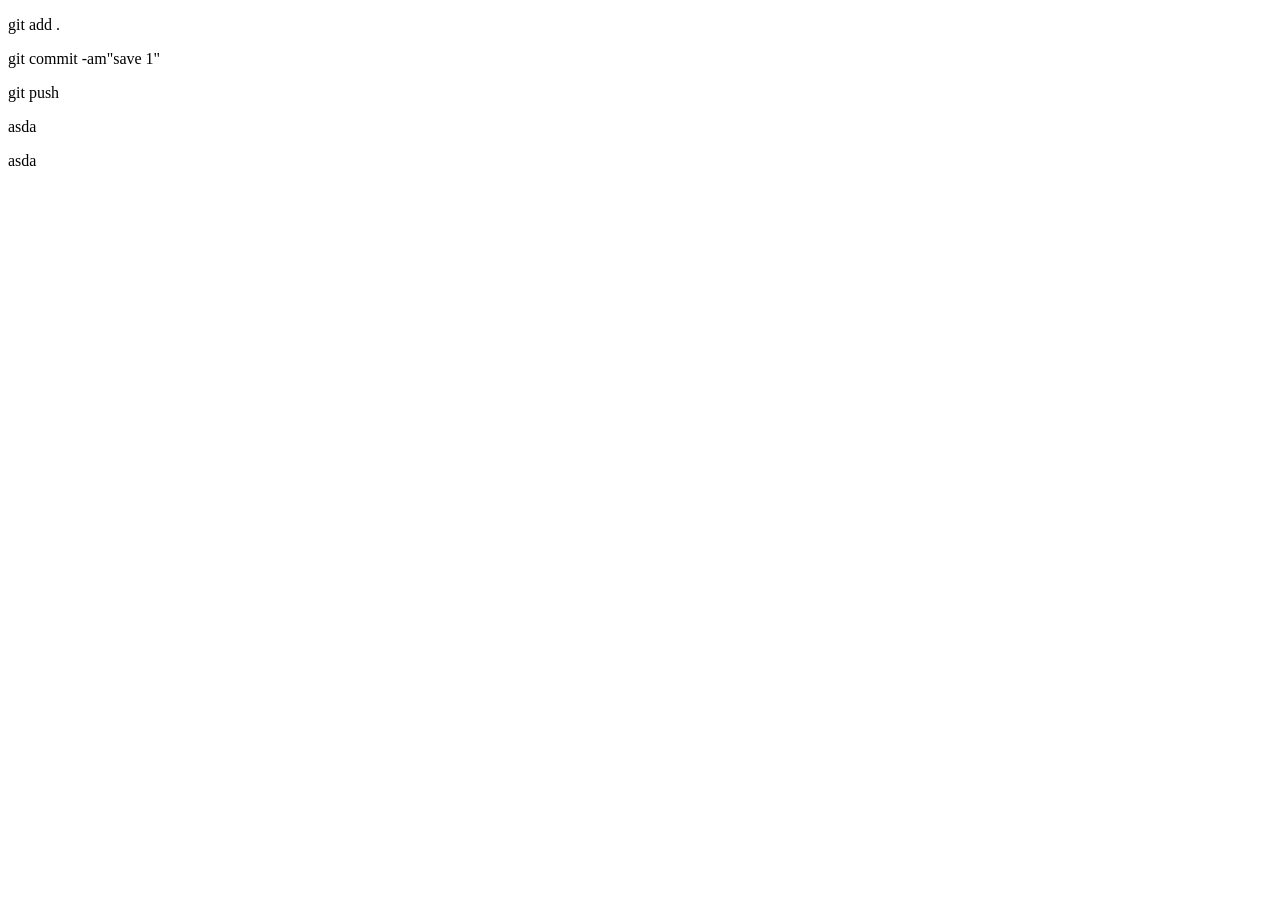
==== aadsad.html @ db2c089e "save1" ====
<!DOCTYPE html>
<html lang="en">
<head>
    <meta charset="UTF-8">
    <meta name="viewport" content="width=device-width, initial-scale=1.0">
    <title>Document</title>
</head>
<body>
    <p>git add .</p>
    <p>git commit -am"save 1"</p>
    <p>git push</p>
    <p>asda</p>
    <p>asda</p>
</body>
</html>
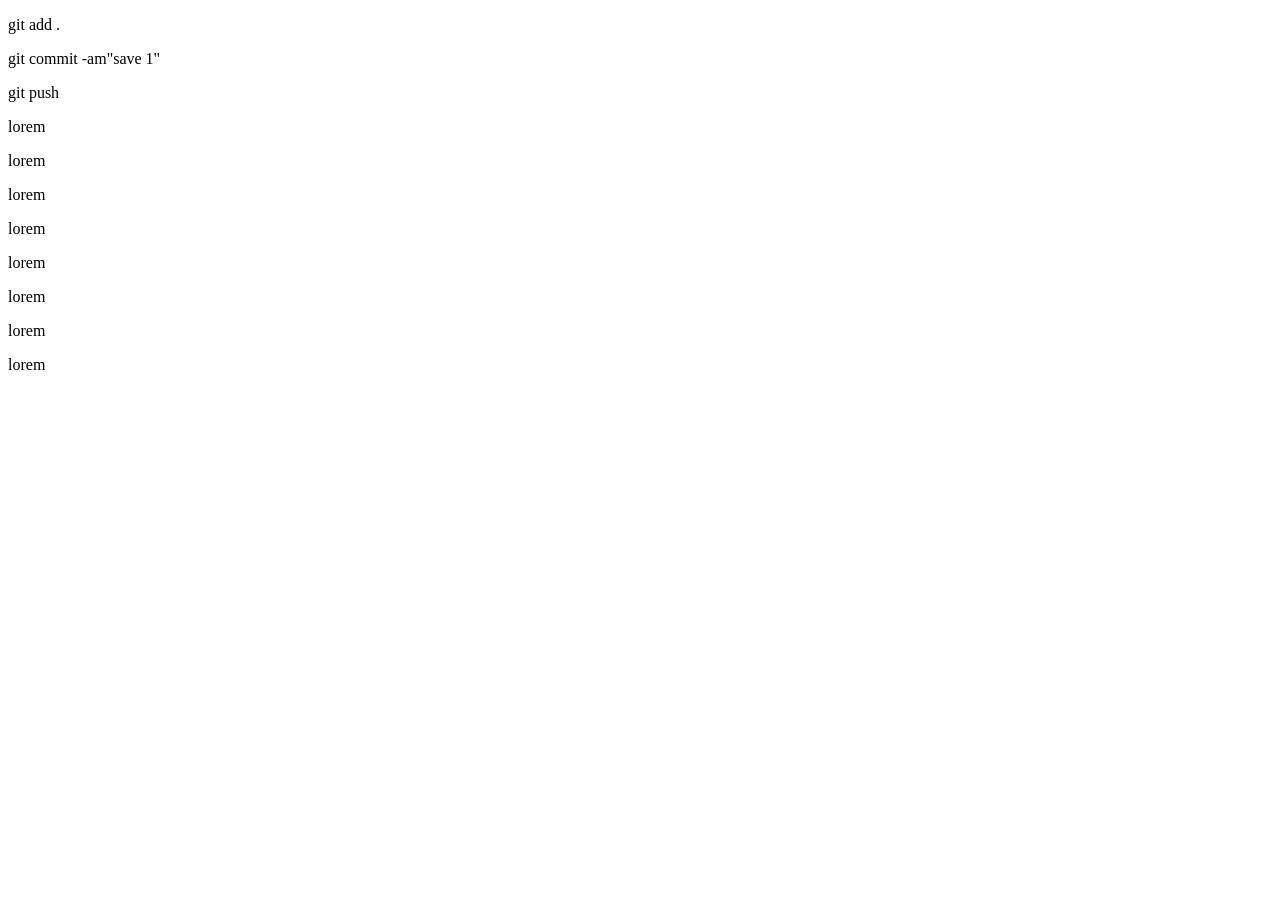
==== commit 87be7049: "save2" ====
--- a/aadsad.html
+++ b/aadsad.html
@@ -3,13 +3,22 @@
 <head>
     <meta charset="UTF-8">
     <meta name="viewport" content="width=device-width, initial-scale=1.0">
+    <link rel="stylesheet" href="style.css">
     <title>Document</title>
 </head>
 <body>
     <p>git add .</p>
     <p>git commit -am"save 1"</p>
     <p>git push</p>
-    <p>asda</p>
-    <p>asda</p>
+
+
+    <p>lorem</p>
+    <p>lorem</p>
+    <p>lorem</p>
+    <p>lorem</p>
+    <p>lorem</p>
+    <p>lorem</p>
+    <p>lorem</p>
+    <p>lorem</p>
 </body>
 </html>
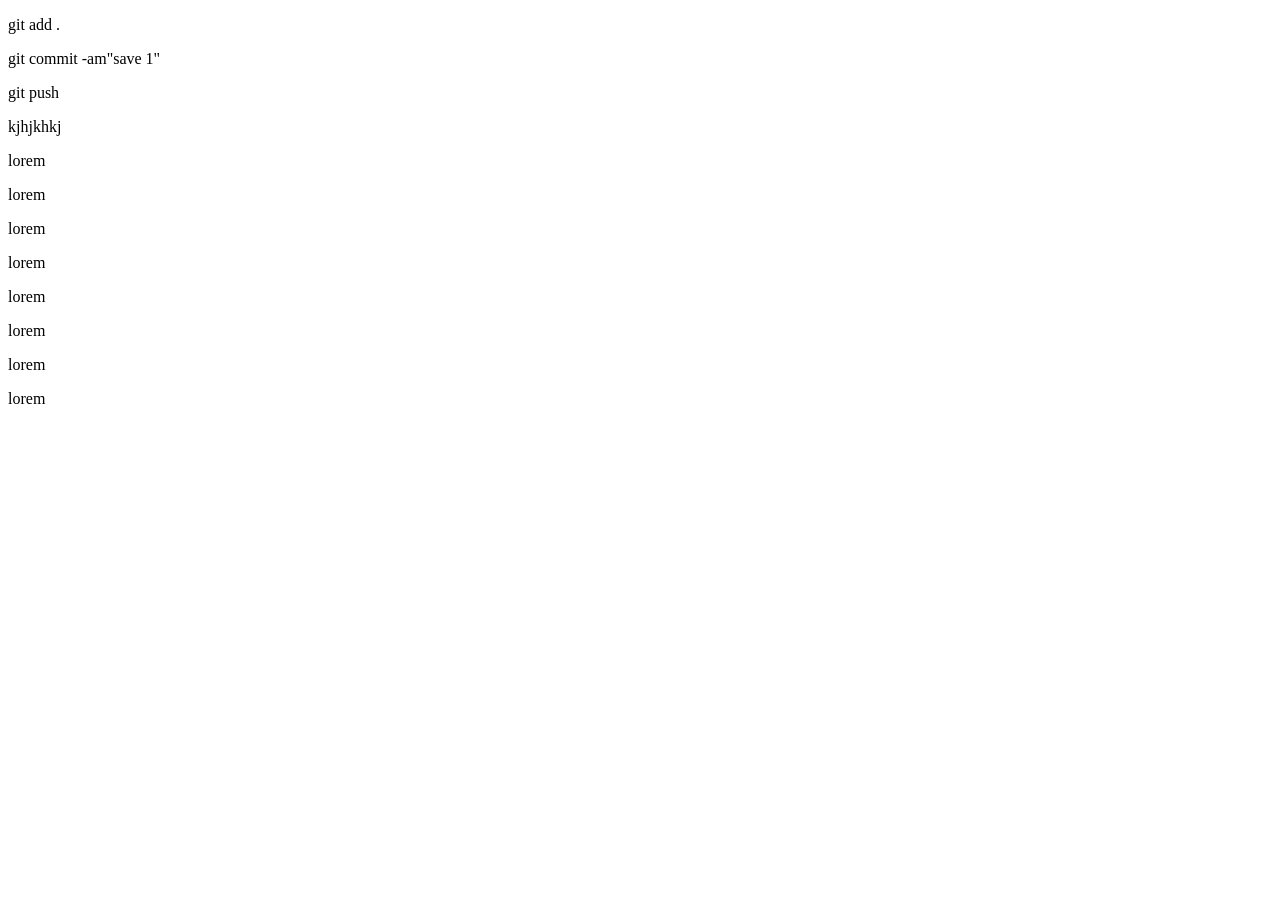
==== commit e4396ce0: "save3" ====
--- a/aadsad.html
+++ b/aadsad.html
@@ -4,6 +4,7 @@
     <meta charset="UTF-8">
     <meta name="viewport" content="width=device-width, initial-scale=1.0">
     <link rel="stylesheet" href="style.css">
+    <link rel="stylesheet" href="data.css">
     <title>Document</title>
 </head>
 <body>
@@ -12,6 +13,7 @@
     <p>git push</p>
 
 
+    <p>kjhjkhkj</p>
     <p>lorem</p>
     <p>lorem</p>
     <p>lorem</p>
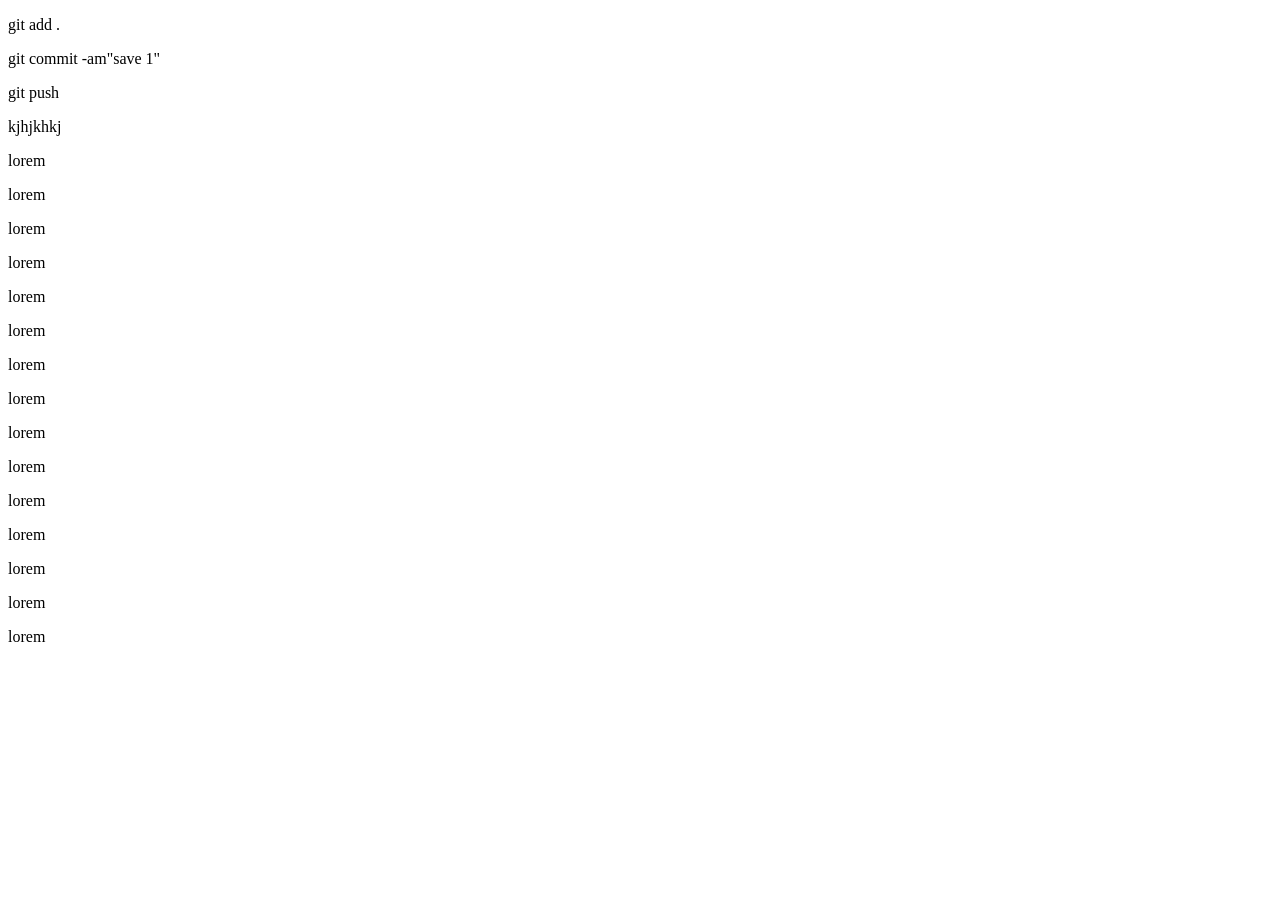
==== commit 055f6e7d: "b 1" ====
--- a/aadsad.html
+++ b/aadsad.html
@@ -22,5 +22,12 @@
     <p>lorem</p>
     <p>lorem</p>
     <p>lorem</p>
+    <p>lorem</p>
+    <p>lorem</p>
+    <p>lorem</p>
+    <p>lorem</p>
+    <p>lorem</p>
+    <p>lorem</p>
+    <p>lorem</p>
 </body>
 </html>
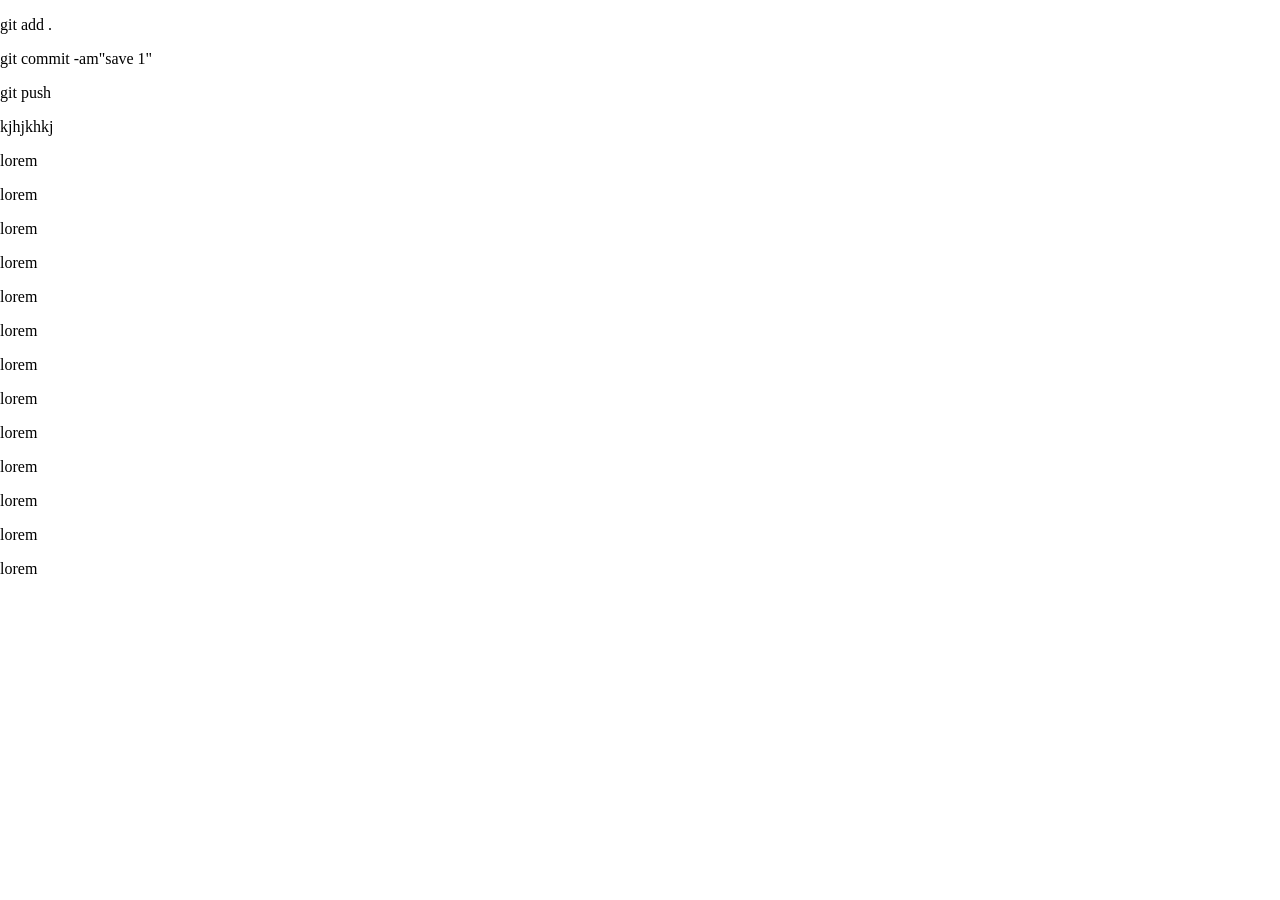
==== commit 4d47737b: "moy_save" ====
--- a/aadsad.html
+++ b/aadsad.html
@@ -13,11 +13,9 @@
     <p>git push</p>
 
 
-    <p>kjhjkhkj</p>
-    <p>lorem</p>
-    <p>lorem</p>
-    <p>lorem</p>
-    <p>lorem</p>
+    <p class="sss">kjhjkhkj</p>
+    <p class="sss">lorem</p>
+    <p class="sss">lorem</p>
     <p>lorem</p>
     <p>lorem</p>
     <p>lorem</p>
--- a/style.css
+++ b/style.css
@@ -0,0 +1,3 @@
+body {
+    margin: 0;
+}
--- a/data.css
+++ b/data.css
@@ -0,0 +1,3 @@
+.ss {
+    
+}
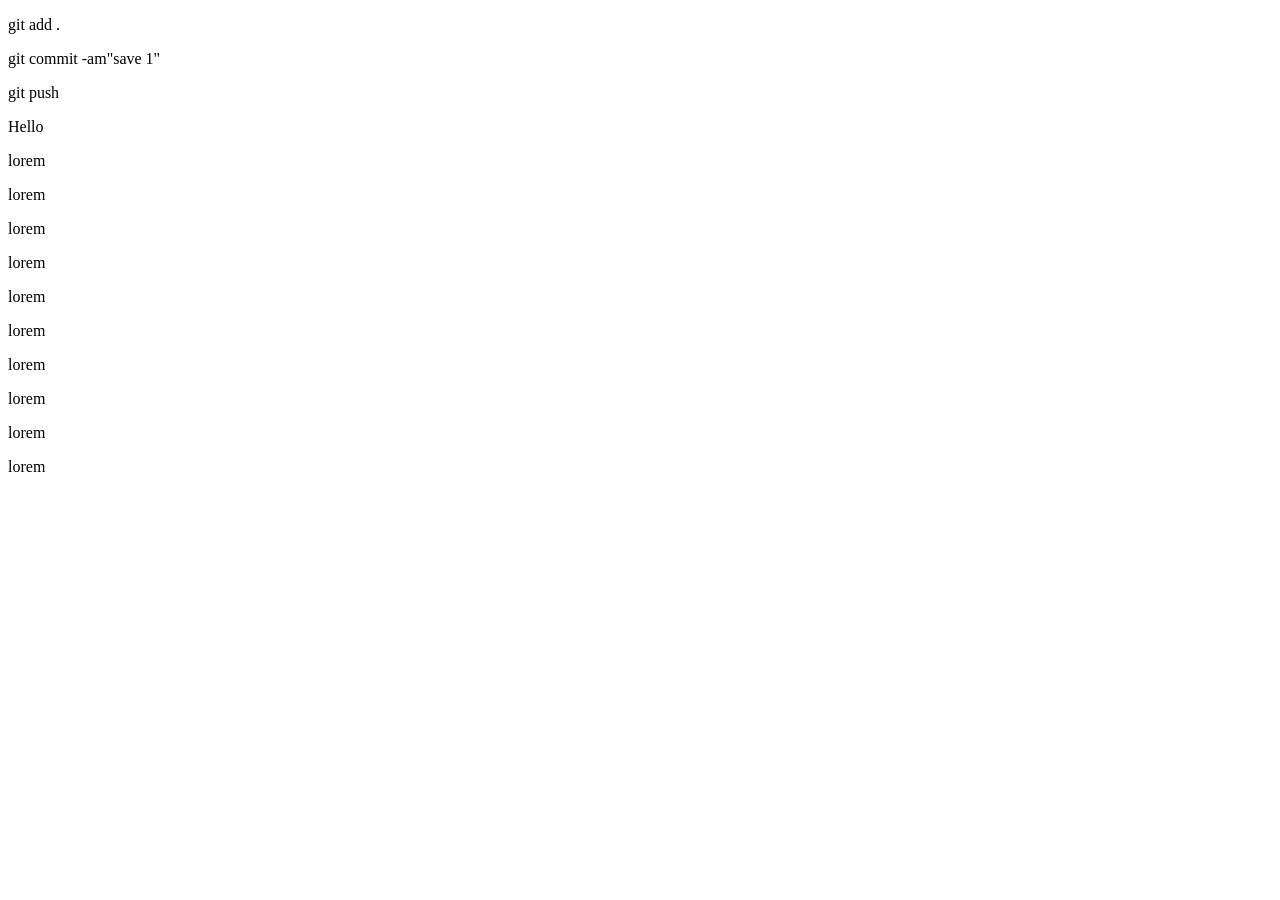
==== commit 36f7a358: "b 2" ====
--- a/aadsad.html
+++ b/aadsad.html
@@ -13,12 +13,9 @@
     <p>git push</p>
 
 
-    <p class="sss">kjhjkhkj</p>
-    <p class="sss">lorem</p>
-    <p class="sss">lorem</p>
+    <p>Hello</p>
     <p>lorem</p>
-    <p>lorem</p>
-    <p>lorem</p>
+    <p class="www">lorem</p>
     <p>lorem</p>
     <p>lorem</p>
     <p>lorem</p>
--- a/style.css
+++ b/style.css
@@ -1,3 +1 @@
-body {
-    margin: 0;
-}+body {}
--- a/data.css
+++ b/data.css
@@ -1,3 +1 @@
-.ss {
-    
-}+body {}
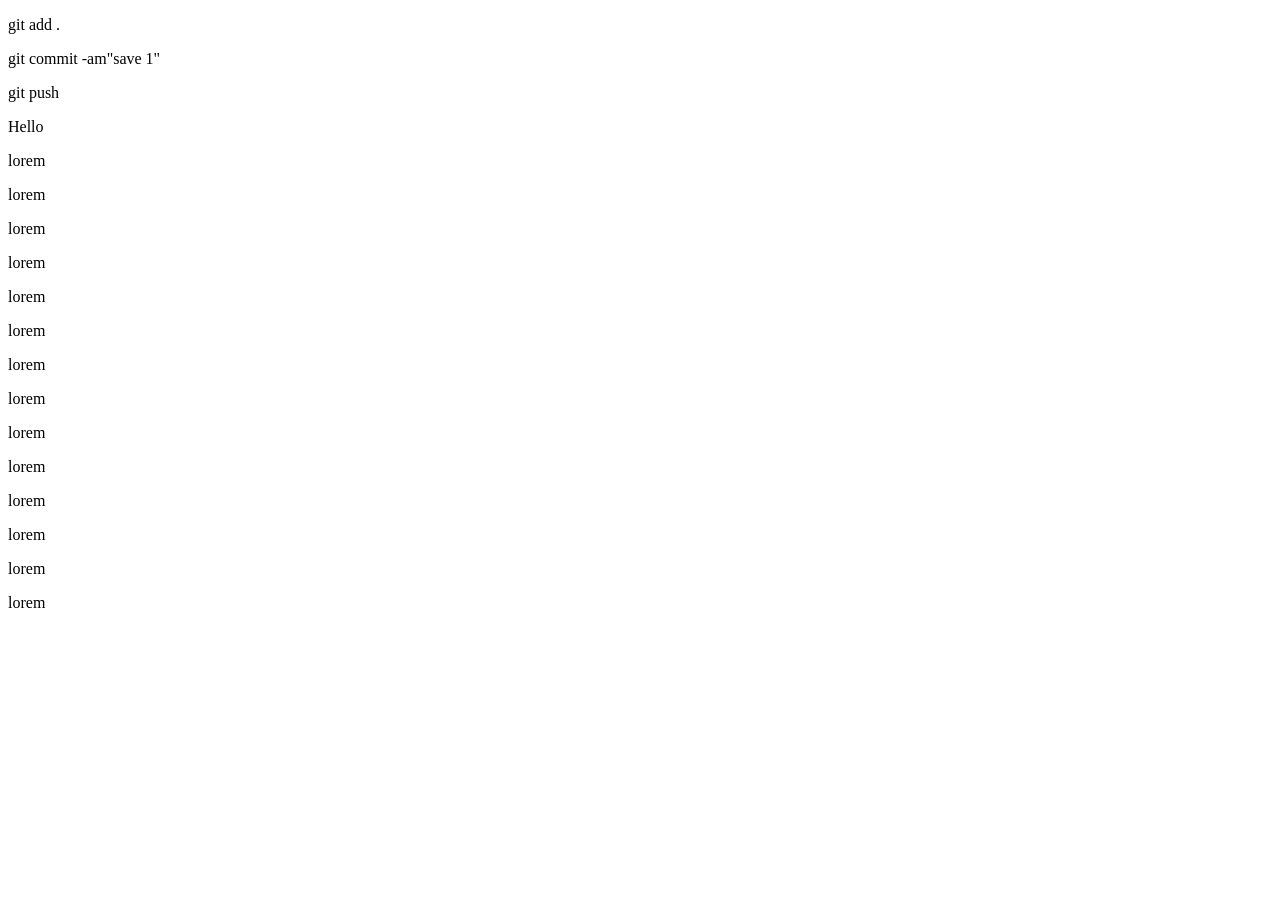
==== commit 14e100c2: "Merge branch 'main' of https://github.com/mnepohhui/tapohuy into branchleft" ====
--- a/aadsad.html
+++ b/aadsad.html
@@ -11,9 +11,11 @@
     <p>git add .</p>
     <p>git commit -am"save 1"</p>
     <p>git push</p>
-
-
-    <p>Hello</p>
+    <p class="sss">Hello</p>
+    <p class="sss">lorem</p>
+    <p class="sss">lorem</p>
+    <p>lorem</p>
+    <p>lorem</p>
     <p>lorem</p>
     <p class="www">lorem</p>
     <p>lorem</p>
--- a/data.css
+++ b/data.css
@@ -1 +1,4 @@
-body {}+body {}
+.ss {
+    
+}
